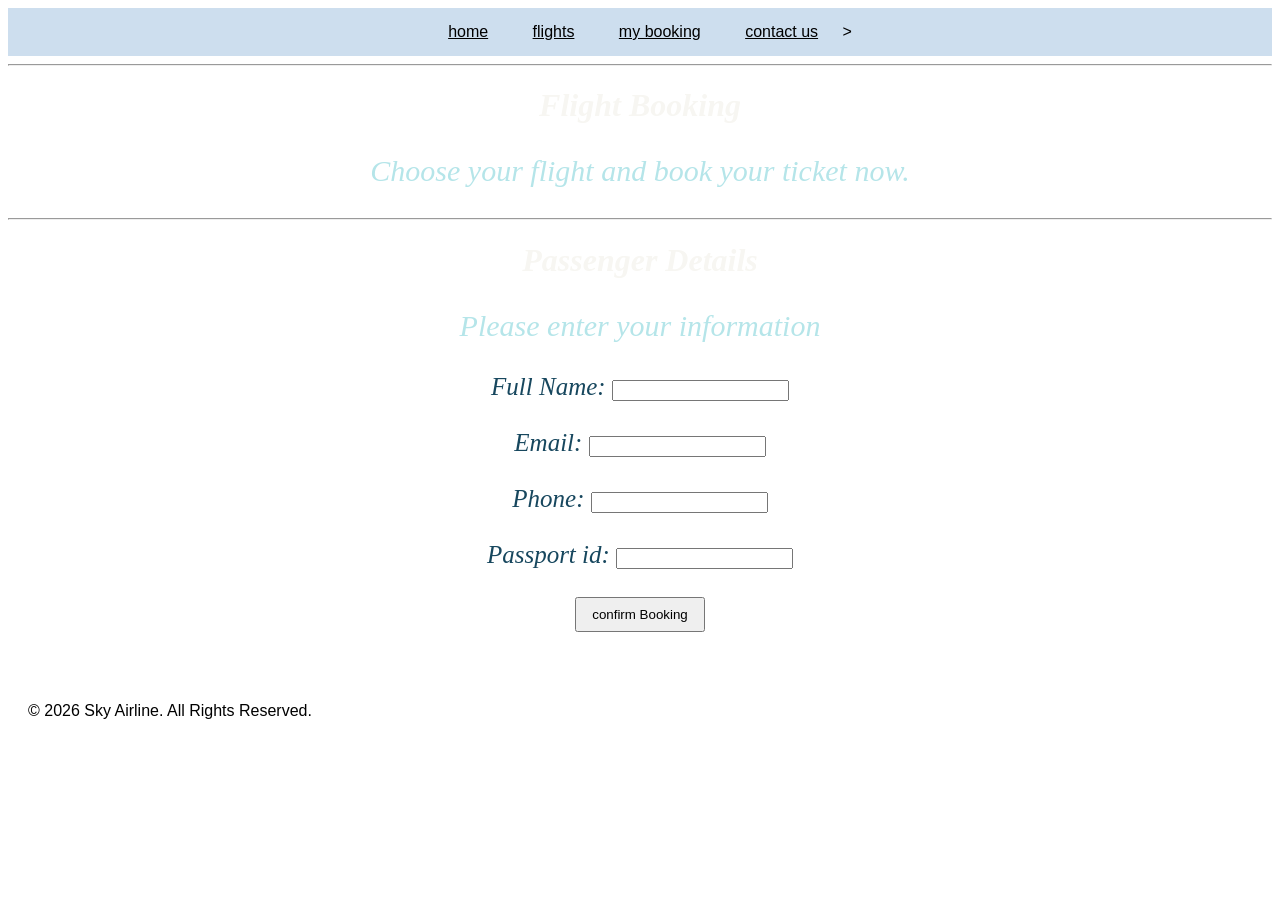
==== bokking.html @ edced60b "Add files via upload" ====
<!DOCTYPE html>
<html>
<head>
    <title>Booking</title>
    <link rel="stylesheet" href="flight.css">
    <script src="flight.js" defer></script>
</head>

<body>
 <nav>
    <a href="index.html">home</a>
    <a href="flights.html">flights</a>
    <a href="bokking.html">my booking</a>
    <a href="contact.html">contact us</a>
    >
</nav>
<hr>
     <h1>Flight Booking</h1>

    <p>Choose your flight and book your ticket now.</p>
    <hr>
    <h1>Passenger Details</h1>

    <p>Please enter your information</p>

    <form>

        <label>Full Name:</label>
        <input type="text" id="name" required>

        <br><br>

        <label>Email:</label>
        <input type="email" id="email" required>

        <br><br>

        <label>Phone:</label>
        <input type="text" id="phone" required>

        <br><br>

        <label>Passport id:</label>
        <input type="text" id="passport" required>

        <br><br>
 <button type="submit" id="confirm">confirm Booking</button>

    </form>
<footer>
    © 2026 Sky Airline. All Rights Reserved.
</footer>
</body>
</html>
---- flight.css ----
body {
    font-family: Arial;
    text-align: center;
    background-image: url(https://images.dailynewsegypt.com/2024/03/flight-hero.jpeg);
    background-size: cover;
}
nav {
    background-color: #cddeee;
    padding: 15px;
    text-align: center;
}

nav a {
    margin: 20px;
    color:black
}
nav a:hover {
    color:rgb(242, 247, 244)

}

h1 {
    color: rgb(247, 246, 242);
    font-style: oblique;
    font-family: 'Times New Roman', Times, serif;
}

p {
    font-size: 30px;
    color: rgb(181, 229, 233);
    font-style: oblique;
    font-family: roboto;
}


button {
    padding: 8px 15px;
}
form {

    margin-top: 20px;
    font-style: oblique;
    font-family: roboto;
    color:rgb(23, 71, 94);
    font-size: 25px;
  
}
#searchform {
    width:500px;
    margin: auto;
    padding:20px;
    border-radius: 20px;

}
table {
    width: 90;
    height: 300px;
    margin: auto;
    font-style: oblique;
    font-family: 'Times New Roman', Times, serif;
    color: #03144d;
    font-size: larger;
    font-weight: 600;
    background-color: #cddeee;
}
#searchform {
    display: flex;
    align-items: center;
    margin: auto;
}

.search {
    padding: 10px;
    width: 200px;
    background-color: rgb(249, 253, 253);
}




.search input {
    border: none;
    width: 100%;
    font-size: 16px;
}
.container {
    width: 80;
    margin: auto;
    padding: 10px;
    border: 1px solid rgb(241, 232, 232);
    background-color: #cddeee;
}
footer {
    text-align: left;
    margin-top: 50px;
    padding: 20px;
}
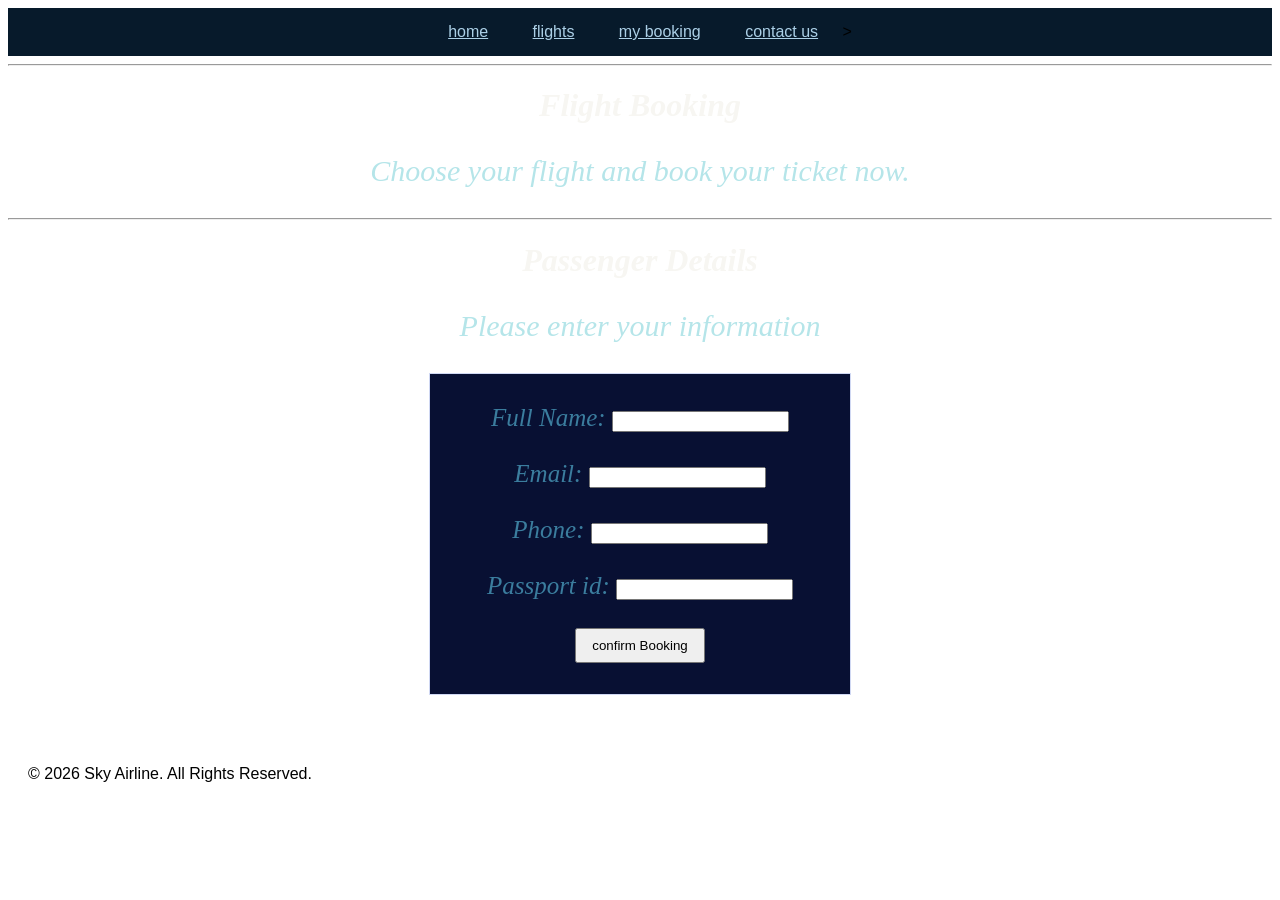
==== commit 114a303a: "Add files via upload" ====
--- a/bokking.html
+++ b/bokking.html
@@ -22,7 +22,7 @@
     <h1>Passenger Details</h1>
 
     <p>Please enter your information</p>
-
+<div class="container">
     <form>
 
         <label>Full Name:</label>
@@ -47,6 +47,8 @@
  <button type="submit" id="confirm">confirm Booking</button>
 
     </form>
+</div>
+
 <footer>
     © 2026 Sky Airline. All Rights Reserved.
 </footer>
--- a/flight.css
+++ b/flight.css
@@ -1,18 +1,18 @@
 body {
     font-family: Arial;
     text-align: center;
-    background-image: url(https://images.dailynewsegypt.com/2024/03/flight-hero.jpeg);
+    background-image: url(https://images8.alphacoders.com/500/thumb-1920-500413.jpg);
     background-size: cover;
 }
 nav {
-    background-color: #cddeee;
+    background-color: #071a2b;
     padding: 15px;
     text-align: center;
 }
 
 nav a {
     margin: 20px;
-    color:black
+    color:rgb(172, 208, 231)
 }
 nav a:hover {
     color:rgb(242, 247, 244)
@@ -41,7 +41,7 @@
     margin-top: 20px;
     font-style: oblique;
     font-family: roboto;
-    color:rgb(23, 71, 94);
+    color:rgb(59, 125, 158);
     font-size: 25px;
   
 }
@@ -53,7 +53,7 @@
 
 }
 table {
-    width: 90;
+    width: 90%;
     height: 300px;
     margin: auto;
     font-style: oblique;
@@ -84,11 +84,12 @@
     font-size: 16px;
 }
 .container {
-    width: 80;
+    width: 400px;
+    height: 300px;
     margin: auto;
     padding: 10px;
-    border: 1px solid rgb(241, 232, 232);
-    background-color: #cddeee;
+    border: 1px solid rgb(208, 216, 243);
+    background-color: #081033;
 }
 footer {
     text-align: left;
